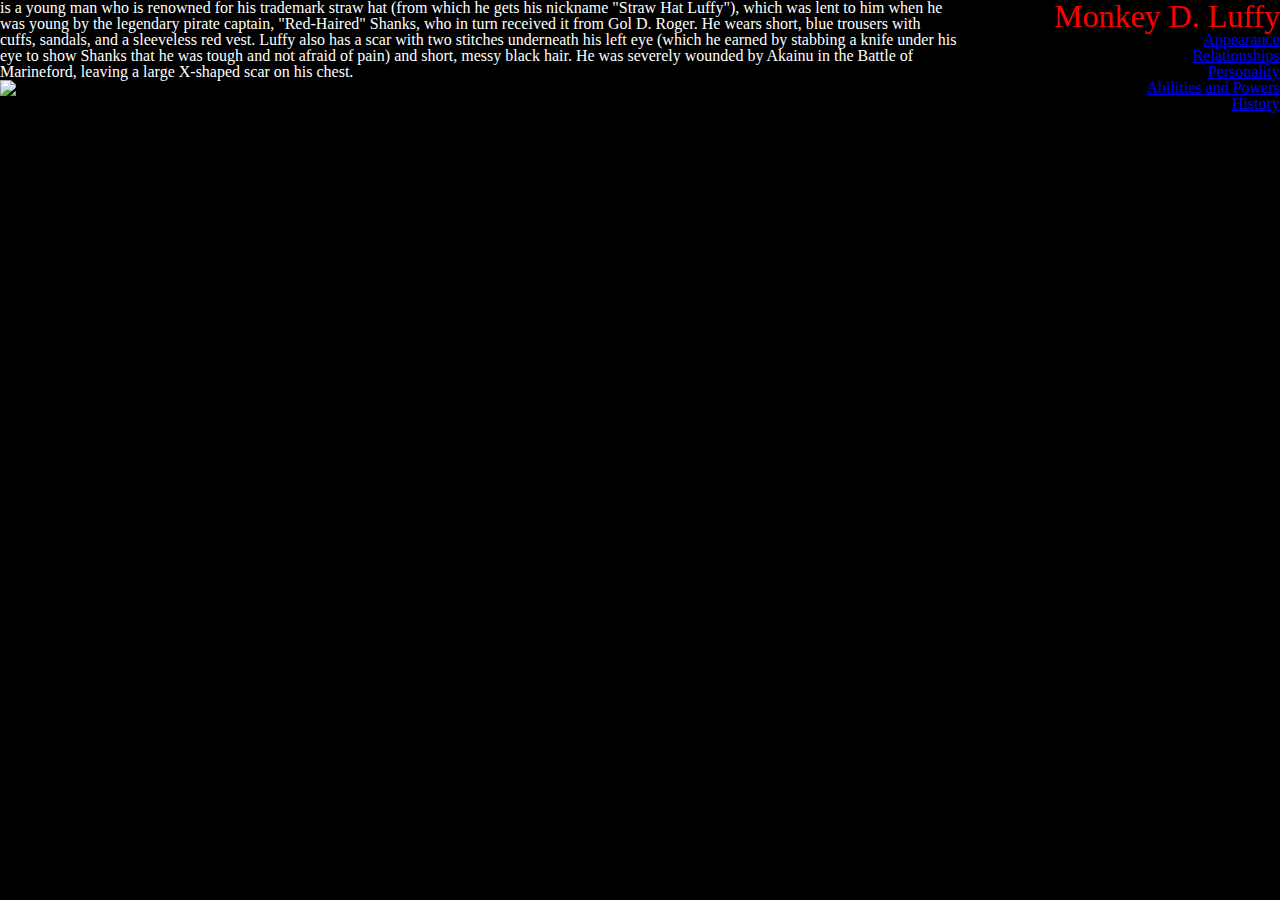
==== appearance.html @ c803e269 "saving for lunch" ====
<!DOCTYPE html>

<html>  

<head>
    <title>Appearance</title>

    <link rel="stylesheet" href="HW1.css">

</head>

<body>
    <header>
        <h1>Monkey D. Luffy</h1>
        <nav class="nav-bar"></nav>
            <ul>
                <li><a href="appearance.html" target="_blank"> Appearance </a></li>
                <li><a href="Relationships.html" target="_blank">Relationships</a>  </li>
                <li><a href="Personality.html" target="_blank">Personality</a> </li>
                <li> <A HREF="Abilities and Powers.html" target="_blank">Abilities and Powers</A></li>
                <li> <a href="History.html" target="_blank">History</a></li>
            </ul>    
    </header>

    <div class="LuffyInfo">
         
        <p class="p1"> is a young man who is renowned for his trademark straw hat (from which he gets his nickname "Straw Hat Luffy"), which was lent to him when he was young by the legendary pirate captain, "Red-Haired" Shanks, who in turn received it from Gol D. Roger. He wears short, blue trousers with cuffs, sandals, and a sleeveless red vest. Luffy also has a scar with two stitches underneath his left eye (which he earned by stabbing a knife under his eye to show Shanks that he was tough and not afraid of pain) and short, messy black hair. He was severely wounded by Akainu in the Battle of Marineford, leaving a large X-shaped scar on his chest.</p><img class="img1" src="monkeydsluffy.png.png">
    </div> 

    <!-- <div class="LuffyPics">
        <img src="8yearoldluffy.jpg" > 
        <img src="pretimeskipluffy.png"> 
        <img src="monkeydsluffy.png.png"> 

    </div> -->


</body>


</html>
---- HW1.css ----
/* http://meyerweb.com/eric/tools/css/reset/ 2. v2.0 | 20110126
  License: none (public domain)
*/

html, body, div, span, applet, object, iframe,
h1, h2, h3, h4, h5, h6, p, blockquote, pre,
a, abbr, acronym, address, big, cite, code,
del, dfn, em, img, ins, kbd, q, s, samp,
small, strike, strong, sub, sup, tt, var,
b, u, i, center,
dl, dt, dd, ol, ul, li,
fieldset, form, label, legend,
table, caption, tbody, tfoot, thead, tr, th, td,
article, aside, canvas, details, embed,
figure, figcaption, footer, header, hgroup,
menu, nav, output, ruby, section, summary,
time, mark, audio, video {
  margin: 0;
  padding: 0;
  border: 0;
  font-size: 100%;
  font: inherit;
  vertical-align: baseline;
}
/* HTML5 display-role reset for older browsers */
article, aside, details, figcaption, figure,
footer, header, hgroup, menu, nav, section {
  display: block;
}
body {
  line-height: 1;
}
ol, ul {
  list-style: none;
}
blockquote, q {
  quotes: none;
}
blockquote:before, blockquote:after,
q:before, q:after {
  content: '';
  content: none;
}
table {
  border-collapse: collapse;
  border-spacing: 0;
}

/* My Styles */ 

body {
    background-color: black
}

h2 {
    color: purple;
    text-align: center
}
 
h1 {
    color: red;
    font-size: 2rem;
}

header {
    float: right;
}

li {
    color: white; 
    text-align: right;
    
}

.luffypng {
  border: 2rem;
  border-radius: 25px;
}

p {
  color: white
}

/* HEARTBEAT CSS Code */
.heart {
  animation: beat .25s infinite alternate;
  transform-origin: center;
  height: 50px;
  width: 50px;
}

@keyframes beat {
  to {transform: scale(1.4); }
}

/* HEARTBEAT ENDS */

.LuffyInfo {
  /* float: left; */
  border-style: solid;
  border-color: aqua;
  width: 75%;
  height: 50px;
}

.img{
  float: right;
}

/* .LuffyPics { 
  float: right;
  border-style: solid;
  border-color: red;
  width: 50%;
  height: 50px;

}
*/
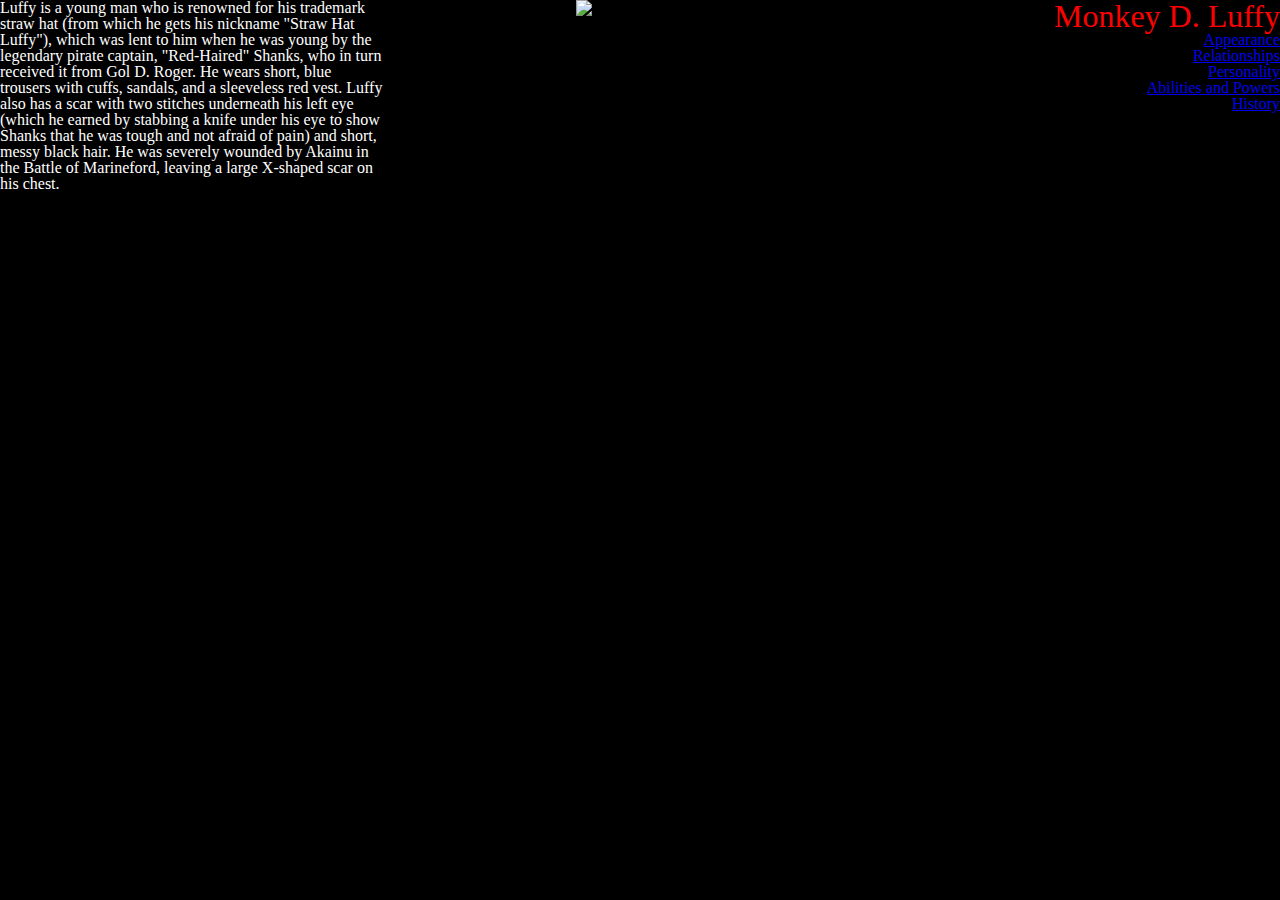
==== commit 85dadfb4: "update and use appearance template" ====
--- a/appearance.html
+++ b/appearance.html
@@ -4,38 +4,32 @@
 
 <head>
     <title>Appearance</title>
-
     <link rel="stylesheet" href="HW1.css">
-
 </head>
 
 <body>
-    <header>
+    <header class="appearanceHeader" >
         <h1>Monkey D. Luffy</h1>
-        <nav class="nav-bar"></nav>
+        <nav class="nav-bar">
             <ul>
                 <li><a href="appearance.html" target="_blank"> Appearance </a></li>
                 <li><a href="Relationships.html" target="_blank">Relationships</a>  </li>
                 <li><a href="Personality.html" target="_blank">Personality</a> </li>
                 <li> <A HREF="Abilities and Powers.html" target="_blank">Abilities and Powers</A></li>
                 <li> <a href="History.html" target="_blank">History</a></li>
-            </ul>    
+            </ul>  
+        </nav>
     </header>
 
     <div class="LuffyInfo">
-         
-        <p class="p1"> is a young man who is renowned for his trademark straw hat (from which he gets his nickname "Straw Hat Luffy"), which was lent to him when he was young by the legendary pirate captain, "Red-Haired" Shanks, who in turn received it from Gol D. Roger. He wears short, blue trousers with cuffs, sandals, and a sleeveless red vest. Luffy also has a scar with two stitches underneath his left eye (which he earned by stabbing a knife under his eye to show Shanks that he was tough and not afraid of pain) and short, messy black hair. He was severely wounded by Akainu in the Battle of Marineford, leaving a large X-shaped scar on his chest.</p><img class="img1" src="monkeydsluffy.png.png">
+        <p class="p1"> Luffy is a young man who is renowned for his trademark straw hat (from which he gets his nickname "Straw Hat Luffy"), which was lent to him when he was young by the legendary pirate captain, "Red-Haired" Shanks, who in turn received it from Gol D. Roger. He wears short, blue trousers with cuffs, sandals, and a sleeveless red vest. Luffy also has a scar with two stitches underneath his left eye (which he earned by stabbing a knife under his eye to show Shanks that he was tough and not afraid of pain) and short, messy black hair. He was severely wounded by Akainu in the Battle of Marineford, leaving a large X-shaped scar on his chest.</p>
+        <img class="monkeyd" src="monkeydsluffy.png.png">
     </div> 
 
     <!-- <div class="LuffyPics">
         <img src="8yearoldluffy.jpg" > 
         <img src="pretimeskipluffy.png"> 
         <img src="monkeydsluffy.png.png"> 
-
     </div> -->
-
-
 </body>
-
-
 </html>--- a/HW1.css
+++ b/HW1.css
@@ -106,6 +106,17 @@
 .img{
   float: right;
 }
+.appearanceHeader {
+  float: right;
+}
+.LuffyInfo .p1 {
+  float: left;
+  width: 40%;
+}
+.monkeyd {
+  float: right;
+  width: 40%; 
+}
 
 /* .LuffyPics { 
   float: right;
@@ -115,4 +126,10 @@
   height: 50px;
 
 }
-*/+*/
+
+.LuffyMainInfo {
+  
+  box-shadow: 10px 10px 10px red;
+  width: 100%;
+}
